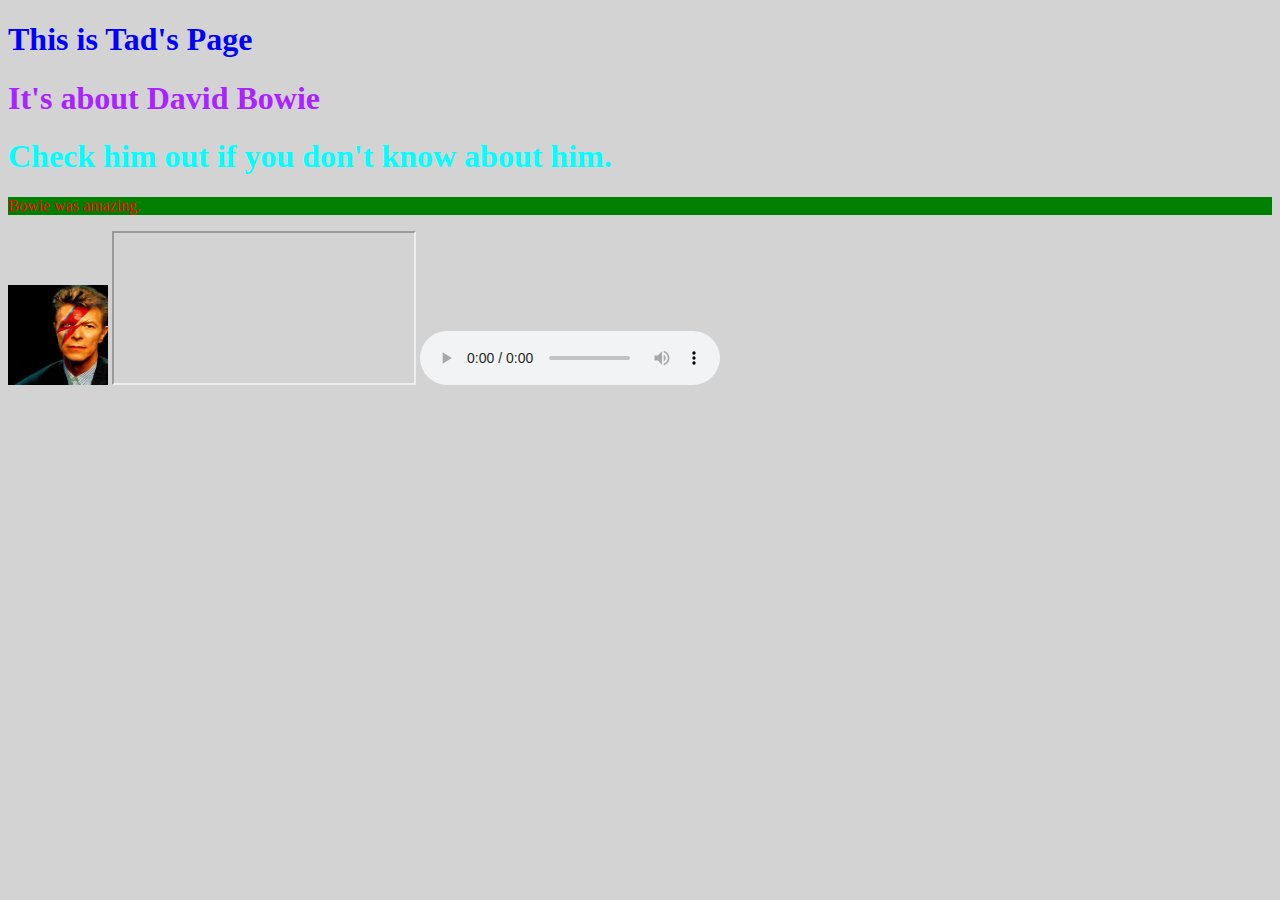
==== styling_web_pages/index.html @ 278551d6 "Lesson on basic CSS, iFrames and audio tags." ====
<!DOCTYPE html>
<html lang="en">

<head>

    <meta charset="utf-8">
    <meta http-equiv="X-UA-Compatible" content="IE=edge">

    <title>Styling Web Pages</title>

</head>
<body style="background-color:lightgrey">
  <h1 style="color:blue">This is Tad's Page</h1>
  <h1 style="color:#AA22FF">It's about David Bowie</h1>
  <h1 style="color:rgb(0,255,255)">Check him out if you don't know about him.</h1>
  <p style="color:red;background-color:green">Bowie was amazing. </p>
  <img src="bowie.jpg" style="height:100px;width:100px">

<iframe src="http://www.davidbowie.com/"></iframe>
<audio controls>
    <source src="https://upload.wikimedia.org/wikipedia/en/a/aa/David_Bowie_-_Heroes.ogg" type="audio/mpeg">
  </audio>


</body>
</html>
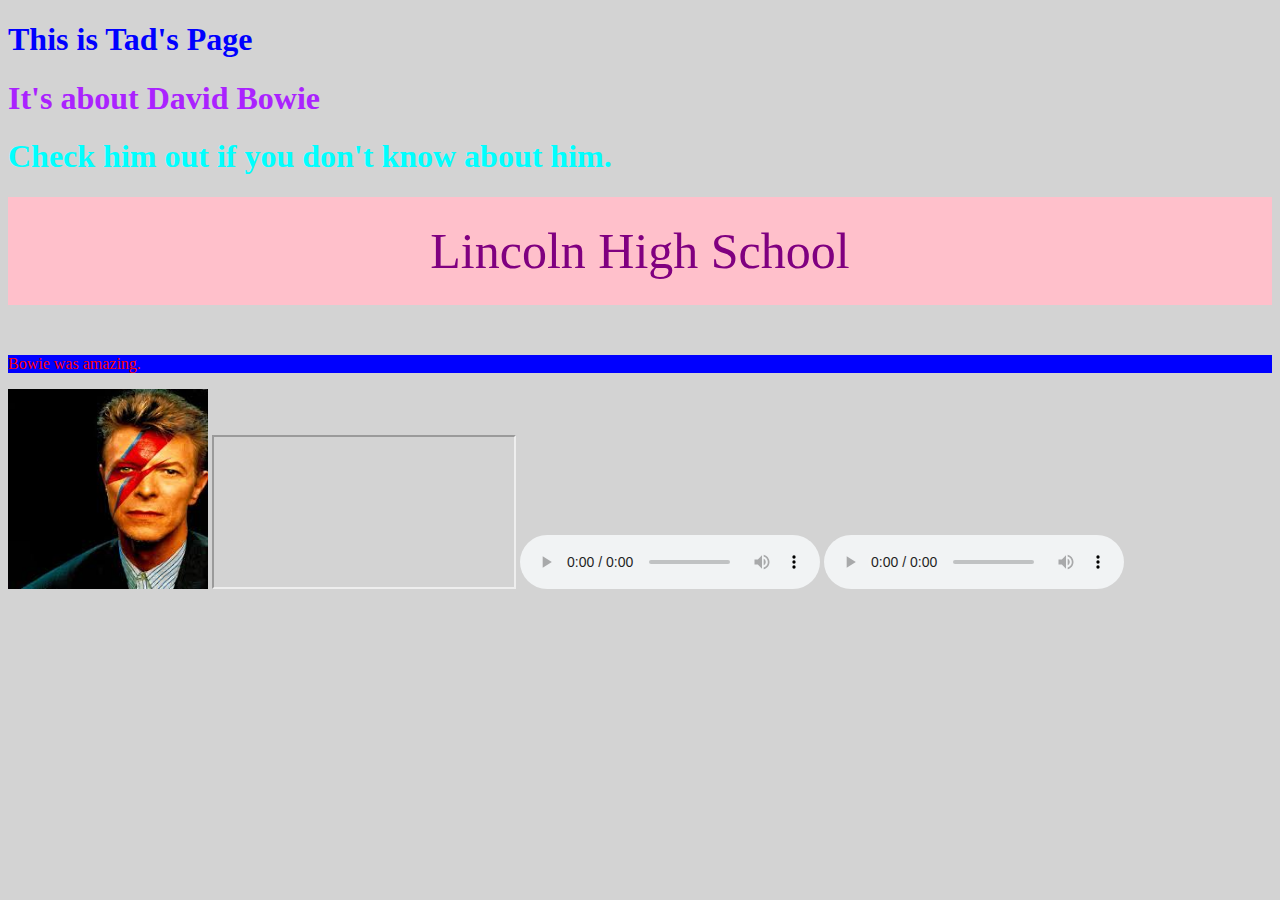
==== commit ddf420e4: "Created random name generator for questions, made style changes to markup exercise." ====
--- a/styling_web_pages/index.html
+++ b/styling_web_pages/index.html
@@ -13,14 +13,26 @@
   <h1 style="color:blue">This is Tad's Page</h1>
   <h1 style="color:#AA22FF">It's about David Bowie</h1>
   <h1 style="color:rgb(0,255,255)">Check him out if you don't know about him.</h1>
-  <p style="color:red;background-color:green">Bowie was amazing. </p>
-  <img src="bowie.jpg" style="height:100px;width:100px">
+<div></div>
+
+  <div style="background-color:pink;color:purple;font-size:50px;text-align:center; padding-bottom:25px; padding-top: 25px; margin-bottom:50px;">Lincoln High School</div>
+  
+
+
+
+
+
+  <p style="color:red;background-color:blue;">Bowie was amazing. </p>
+  <img src="bowie.jpg" style="height:200px;width:200px">
 
 <iframe src="http://www.davidbowie.com/"></iframe>
 <audio controls>
     <source src="https://upload.wikimedia.org/wikipedia/en/a/aa/David_Bowie_-_Heroes.ogg" type="audio/mpeg">
   </audio>
+  <audio controls>
+    <source src="https://upload.wikimedia.org/wikipedia/commons/6/62/Meow.ogg" type="audio/mpeg">
+  </audio>
+</body>
+</html>
 
 
-</body>
-</html>
